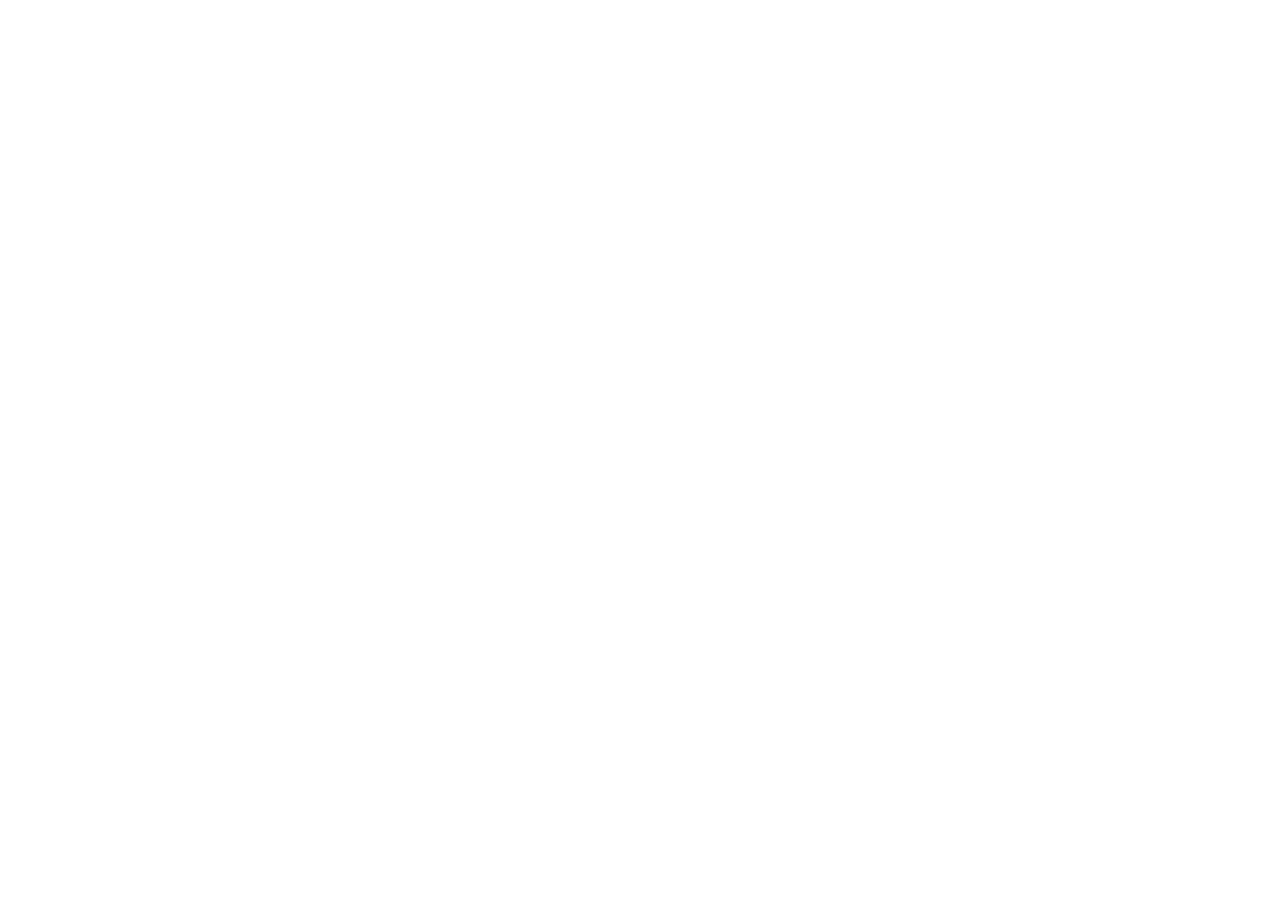
==== plutino-mobile/index.html @ 643d7bb3 "first commit, mobile and desktop version int separate folders" ====
<!DOCTYPE html>
<html lang="en">
<head>
    <meta charset="UTF-8">
    <meta http-equiv="X-UA-Compatible" content="IE=edge">
    <meta name="viewport" content="width=device-width, initial-scale=1.0">
    <link rel="stylesheet" href="./css/style-mobile.css">
    <title>Plutino Mobile</title>
</head>
<body>
    <div class="page__wrapper">
        <div class="content__wrapper">
            <div class="content__section">
                <a href="https://www.plutinogroup.com/plutino" class="content__section--link">
                    <div src="" alt="" class="section__img img--1" style="--pos-1: 50% 50%; --img-1: url('../css/img/girl.jpg');"></div>
                    <div class="section__logo__container logo__container--1">
                        <img src="css/img/1_models_logo.svg" class="logo__img" />
                        <img
                        src="css/img/1_models_logo_rollover.svg"
                        class="logo__img--hover"
                        />
                    </div>
                </a>
            </div>
            <div class="content__section">
                <a href="https://www.plutinogroup.com/plutino" class="content__section--link content__section--link--middle">
                    <div src="" alt="" class="section__img img--2" style="--pos-2: 50% 50%; --img-2: url('../css/img/rollercoaster.jpg');"></div>
                    <div class="section__logo__container logo__container--2">
                        <img src="css/img/1_models_logo.svg" class="logo__img" />
                        <img
                        src="css/img/1_models_logo_rollover.svg"
                        class="logo__img--hover"
                        />
                    </div>
                </a>
            </div>
            <div class="content__section">
                <a href="https://www.plutinogroup.com/plutino" class="content__section--link">
                    <div src="" alt="" class="section__img img--3" style="--pos-3: 50% 50%; --img-3: url('../css/img/fotograph.jpg');"></div>
                    <div class="section__logo__container logo__container--3">
                        <img src="css/img/1_models_logo.svg" class="logo__img" />
                        <img
                        src="css/img/1_models_logo_rollover.svg"
                        class="logo__img--hover"
                        />
                    </div>
                </a>
            </div>
        </div>
    </div>
</body>
</html>
---- plutino-mobile/css/style-mobile.css ----
*  {
  box-sizing: border-box;
}
* {
  margin: 0;
  padding: 0;
  border: 0;
}
.page__wrapper{
  padding: 20px;
  /* height: 100vh; */
}

.content__wrapper {
display: flex;
flex-direction: column;
justify-content: center;
align-items: center;
/* min-width: 840px;
min-height: 650px; */
/* height: 100%; */
}

.content__section {
  margin-bottom: 10px;
  width: 100%;
  animation: fadeIn .65s forwards; 
  opacity: 0;
  /* height: 100%; */
}

.content__section:nth-child(2) {
animation-delay: .5s;
}

.content__section:last-child {
animation-delay: 1s;
}

@keyframes fadeIn {
0% {
  opacity: 0;
}
100%{
  opacity: 1;
}
}
.content__section:last-child{
  margin-bottom: 0;
}

.content__section--link {
  display: flex;
  flex-direction: column;
  cursor: pointer;
}

.section__img {
  background-size: cover;
  min-width: 240px;
  min-height: 230px;
  background-repeat: no-repeat;
  background-position: 50% 50%;
}

.img--1 {
  background-position: var(--pos-1);
  background-image: var(--img-1);
}

.img--2 {
  background-position: var(--pos-2);
  background-image: var(--img-2);
}

.img--3 {
  background-position: var(--pos-3);
  background-image: var(--img-3);
}

.section__logo__container {
  display: flex;
  align-items: center;
  position: relative;
  margin-top: 4px;
  transition: background-color 0.4s linear;
  height: 150px;
  min-width: 240px;
}

.logo__container--1 {
  background-color: #123c62;
}
.logo__container--2 {
  background-color: #494754;
}
.logo__container--3 {
  background-color: #2e3638;
}

.logo__img,
.logo__img--hover {
display: block;
position: absolute;
top: 50%;
left: 50%;
transform: translate(-50%, -50%);
-webkit-transform: translate(-50%, -50%);
transition: all 0.2s linear;
-webkit-backface-visibility: hidden;
}

.logo__img--hover {
  visibility: hidden;
  opacity: 0;
}

.content__section:hover .section__logo__container, 
.content__section:active .section__logo__container {
  background-color: #edecea;
}

.content__section:hover .logo__img--hover, 
.content__section:active .logo__img--hover {
  visibility: visible;
  opacity: 100%;
}

.content__section:hover .logo__img, .content__section:active .logo__img {
  visibility: hidden;
  opacity: 0;
}

@media (orientation: landscape) {
  .content__section--link {
    flex-direction: row;
    width: 100%;
  }
  .section__img {
    width: 60%;
  }
  .section__logo__container { 
    align-items: center; 
    margin-left: 4px;
    margin-top: 0;
    height: auto;
    width: 40%;
  }

  .content__section--link--middle {
    flex-direction: row-reverse;
  }

  .logo__container--2 {
    margin-left: 0;
    margin-right: 4px;
  }
}
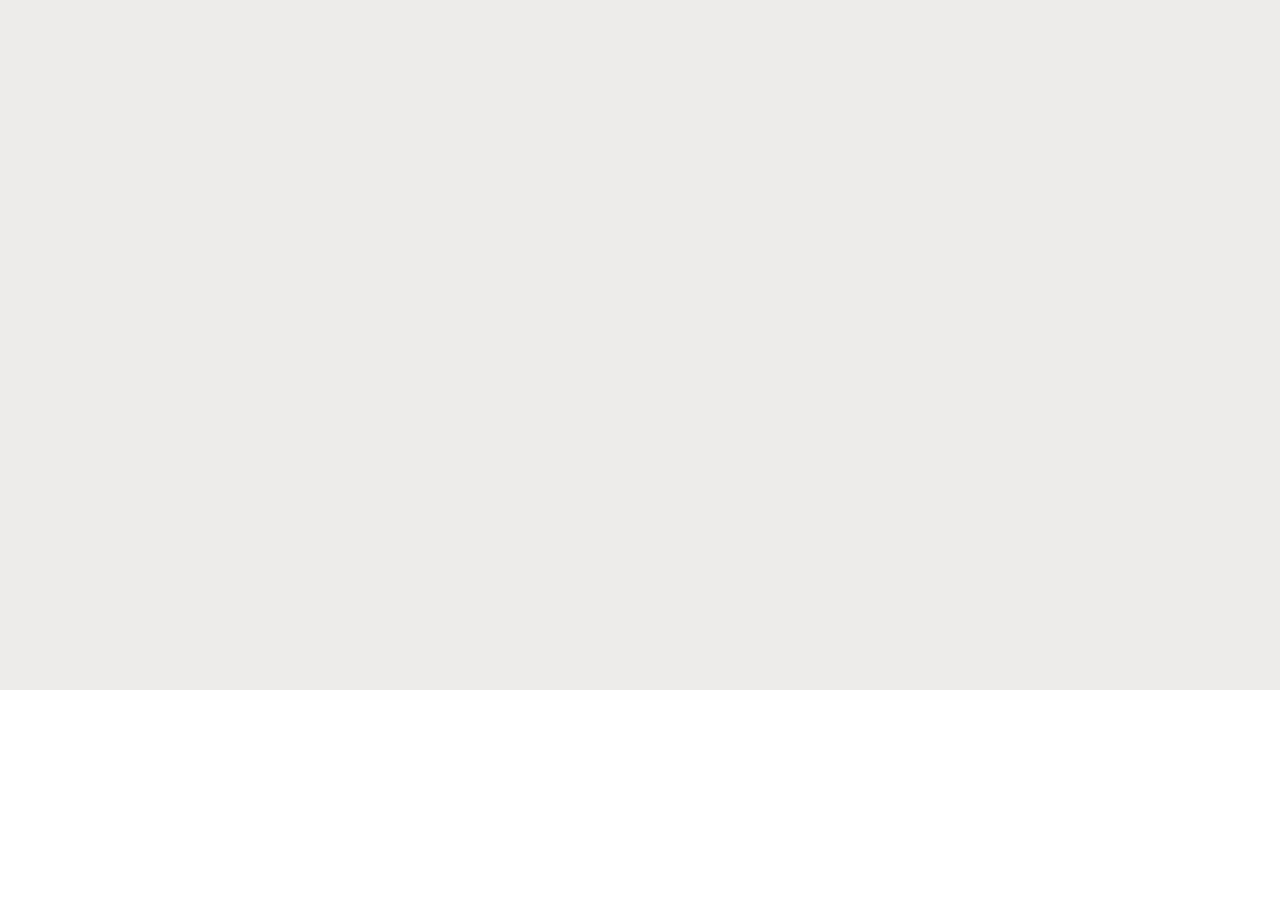
==== commit 49f0d4ea: "novo" ====
--- a/plutino-mobile/index.html
+++ b/plutino-mobile/index.html
@@ -1,52 +1,94 @@
 <!DOCTYPE html>
 <html lang="en">
-<head>
-    <meta charset="UTF-8">
-    <meta http-equiv="X-UA-Compatible" content="IE=edge">
-    <meta name="viewport" content="width=device-width, initial-scale=1.0">
-    <link rel="stylesheet" href="./css/style-mobile.css">
+  <head>
+    <meta charset="UTF-8" />
+    <meta http-equiv="X-UA-Compatible" content="IE=edge" />
+    <meta name="viewport" content="width=device-width, initial-scale=1.0" />
+    <link rel="stylesheet" href="css/style-mobile.css" />
     <title>Plutino Mobile</title>
-</head>
-<body>
+  </head>
+  <body>
     <div class="page__wrapper">
-        <div class="content__wrapper">
-            <div class="content__section">
-                <a href="https://www.plutinogroup.com/plutino" class="content__section--link">
-                    <div src="" alt="" class="section__img img--1" style="--pos-1: 50% 50%; --img-1: url('../css/img/girl.jpg');"></div>
-                    <div class="section__logo__container logo__container--1">
-                        <img src="css/img/1_models_logo.svg" class="logo__img" />
-                        <img
-                        src="css/img/1_models_logo_rollover.svg"
-                        class="logo__img--hover"
-                        />
-                    </div>
-                </a>
+      <div class="content__wrapper">
+        <div class="content__section">
+          <div class="placeholder"></div>
+
+          <a
+            href="https://www.plutinogroup.com/plutino"
+            class="content__section--link"
+          >
+            <div
+              class="section__img tablet_img--1 img--1"
+              style="
+                --pos-1: 50% 50%;
+                --img-1: url(img/girl.jpg);
+                --tablet__img-1: url('https://dlbsxj1ayz3at.cloudfront.net/media_folder/plutino/INTRO PAGE-qz/PLUTINOGROUP-ju/_images5/210617-Hestia-14-Hearth-0628-sRGB-WEB-2.jpg');
+                --tablet__pos-1: 50% 50%;
+              "
+            ></div>
+            <div class="section__logo__container logo__container--1">
+              <img src="css/img/home_plutinogroup.svg" class="logo__img" />
+              <img
+                src="css/img/home_plutinogroup_rollover.svg"
+                class="logo__img--hover"
+              />
             </div>
-            <div class="content__section">
-                <a href="https://www.plutinogroup.com/plutino" class="content__section--link content__section--link--middle">
-                    <div src="" alt="" class="section__img img--2" style="--pos-2: 50% 50%; --img-2: url('../css/img/rollercoaster.jpg');"></div>
-                    <div class="section__logo__container logo__container--2">
-                        <img src="css/img/1_models_logo.svg" class="logo__img" />
-                        <img
-                        src="css/img/1_models_logo_rollover.svg"
-                        class="logo__img--hover"
-                        />
-                    </div>
-                </a>
+          </a>
+        </div>
+        <div class="content__section">
+          <div class="placeholder"></div>
+
+          <a
+            href="https://www.plutinogroup.com/plutino"
+            class="content__section--link content__section--link--middle"
+          >
+            <div
+              class="section__img tablet_img--2 img--2"
+              style="
+                --pos-2: 50% 50%;
+                --img-2: url(img/girl.jpg);
+                --tablet__img-2: url('https://dlbsxj1ayz3at.cloudfront.net/media_folder/plutino/INTRO PAGE-qz/PLUTINOFOODSTYLISTS-nb/_images5/Food2.jpg');
+                --tablet__pos-2: 50% 50%;
+              "
+            ></div>
+            <div class="section__logo__container logo__container--2">
+              <img
+                src="css/img/home_plutinofoodstylists.svg"
+                class="logo__img"
+              />
+              <img
+                src="css/img/home_plutinofoodstylists_rollover.svg"
+                class="logo__img--hover"
+              />
             </div>
-            <div class="content__section">
-                <a href="https://www.plutinogroup.com/plutino" class="content__section--link">
-                    <div src="" alt="" class="section__img img--3" style="--pos-3: 50% 50%; --img-3: url('../css/img/fotograph.jpg');"></div>
-                    <div class="section__logo__container logo__container--3">
-                        <img src="css/img/1_models_logo.svg" class="logo__img" />
-                        <img
-                        src="css/img/1_models_logo_rollover.svg"
-                        class="logo__img--hover"
-                        />
-                    </div>
-                </a>
+          </a>
+        </div>
+        <div class="content__section">
+          <div class="placeholder"></div>
+
+          <a
+            href="https://www.plutinogroup.com/plutino"
+            class="content__section--link"
+          >
+            <div
+              class="section__img tablet_img--3 img--3"
+              style="
+                --pos-3: 50% 50%;
+                --img-3: url(img/girl.jpg);
+                --tablet__img-3: url('https://dlbsxj1ayz3at.cloudfront.net/media_folder/plutino/INTRO PAGE-qz/PLUTINOCULINARY-nn/_images5/RAMENFood.jpg');
+                --tablet__pos-3: 50% 50%;
+              "
+            ></div>
+            <div class="section__logo__container logo__container--3">
+              <img src="css/img/home_plutinoculinary.svg" class="logo__img" />
+              <img
+                src="css/img/home_plutinoculinary_rollover.svg"
+                class="logo__img--hover"
+              />
             </div>
+          </a>
         </div>
+      </div>
     </div>
-</body>
-</html>+  </body>
+</html>
--- a/plutino-mobile/css/style-mobile.css
+++ b/plutino-mobile/css/style-mobile.css
@@ -1,4 +1,5 @@
-*  {
+* {
+  -webkit-box-sizing: border-box;
   box-sizing: border-box;
 }
 * {
@@ -6,53 +7,87 @@
   padding: 0;
   border: 0;
 }
-.page__wrapper{
-  padding: 20px;
-  /* height: 100vh; */
+.page__wrapper {
+  /* padding: 20px; */
 }
 
 .content__wrapper {
-display: flex;
-flex-direction: column;
-justify-content: center;
-align-items: center;
-/* min-width: 840px;
-min-height: 650px; */
-/* height: 100%; */
+  display: -webkit-box;
+  display: -ms-flexbox;
+  display: flex;
+  -webkit-box-orient: vertical;
+  -webkit-box-direction: normal;
+  -ms-flex-direction: column;
+  flex-direction: column;
+  -webkit-box-pack: center;
+  -ms-flex-pack: center;
+  justify-content: center;
+  -webkit-box-align: center;
+  -ms-flex-align: center;
+  align-items: center;
 }
 
 .content__section {
-  margin-bottom: 10px;
+  /* margin-bottom: 20px; */
   width: 100%;
-  animation: fadeIn .65s forwards; 
-  opacity: 0;
-  /* height: 100%; */
-}
-
-.content__section:nth-child(2) {
-animation-delay: .5s;
-}
-
+  height: 100%;
+  position: relative;
+}
+
+.content__section--link:nth-child(2) {
+  -webkit-animation-delay: 0.5s;
+  animation-delay: 0.5s;
+}
+
+.content__section--link:last-child {
+  -webkit-animation-delay: 1s;
+  animation-delay: 1s;
+}
+
+@-webkit-keyframes fadeIn {
+  0% {
+    -webkit-opacity: 0;
+  }
+  100% {
+    -webkit-opacity: 1;
+  }
+}
+
+@keyframes fadeIn {
+  0% {
+    opacity: 0;
+  }
+  100% {
+    opacity: 1;
+  }
+}
 .content__section:last-child {
-animation-delay: 1s;
-}
-
-@keyframes fadeIn {
-0% {
-  opacity: 0;
-}
-100%{
-  opacity: 1;
-}
-}
-.content__section:last-child{
   margin-bottom: 0;
 }
 
 .content__section--link {
+  display: -webkit-box;
+  display: -ms-flexbox;
   display: flex;
+  -webkit-box-orient: vertical;
+  -webkit-box-direction: normal;
+  -ms-flex-direction: column;
   flex-direction: column;
   cursor: pointer;
+  -webkit-animation: fadeIn 2s forwards;
+  animation: fadeIn 2s forwards;
+  -webkit-opacity: 0;
+  opacity: 0;
+}
+
+.placeholder {
+  position: absolute;
+  top: 0;
+  bottom: 0;
+  left: 0;
+  right: 0;
+  height: 100%;
+  background-color: #edecea;
 }
 
 .section__img {
@@ -79,10 +114,16 @@
 }
 
 .section__logo__container {
+  display: -webkit-box;
+  display: -ms-flexbox;
   display: flex;
+  -webkit-box-align: center;
+  -ms-flex-align: center;
   align-items: center;
   position: relative;
-  margin-top: 4px;
+  /* margin-top: 4px; */
+  -webkit-transition: background-color 0.4s linear;
+  -o-transition: background-color 0.4s linear;
   transition: background-color 0.4s linear;
   height: 150px;
   min-width: 240px;
@@ -100,14 +141,17 @@
 
 .logo__img,
 .logo__img--hover {
-display: block;
-position: absolute;
-top: 50%;
-left: 50%;
-transform: translate(-50%, -50%);
--webkit-transform: translate(-50%, -50%);
-transition: all 0.2s linear;
--webkit-backface-visibility: hidden;
+  display: block;
+  position: absolute;
+  top: 50%;
+  left: 50%;
+  -ms-transform: translate(-50%, -50%);
+  transform: translate(-50%, -50%);
+  -webkit-transform: translate(-50%, -50%);
+  -webkit-transition: all 0.2s linear;
+  -o-transition: all 0.2s linear;
+  transition: all 0.2s linear;
+  -webkit-backface-visibility: hidden;
 }
 
 .logo__img--hover {
@@ -115,53 +159,70 @@
   opacity: 0;
 }
 
-.content__section:hover .section__logo__container, 
+.content__section:hover .section__logo__container,
 .content__section:active .section__logo__container {
-  background-color: #edecea;
-}
-
-.content__section:hover .logo__img--hover, 
+  background-color: #fff;
+}
+
+.content__section:hover .logo__img--hover,
 .content__section:active .logo__img--hover {
   visibility: visible;
   opacity: 100%;
 }
 
-.content__section:hover .logo__img, .content__section:active .logo__img {
+.content__section:hover .logo__img,
+.content__section:active .logo__img {
   visibility: hidden;
   opacity: 0;
 }
 
 @media (orientation: landscape) {
   .content__section--link {
+    -webkit-box-orient: horizontal;
+    -webkit-box-direction: normal;
+    -ms-flex-direction: row;
     flex-direction: row;
     width: 100%;
   }
   .section__img {
     width: 60%;
   }
-  .section__logo__container { 
-    align-items: center; 
-    margin-left: 4px;
+  .section__logo__container {
+    -webkit-box-align: center;
+    -ms-flex-align: center;
+    align-items: center;
+    /* margin-left: 4px; */
     margin-top: 0;
     height: auto;
     width: 40%;
   }
 
   .content__section--link--middle {
+    -webkit-box-orient: horizontal;
+    -webkit-box-direction: reverse;
+    -ms-flex-direction: row-reverse;
     flex-direction: row-reverse;
   }
 
   .logo__container--2 {
     margin-left: 0;
-    margin-right: 4px;
-  }
-}
-
-
-
-
-
-
-
-
-
+    /* margin-right: 4px; */
+  }
+}
+
+@media (min-width: 480px) {
+  .tablet_img--1 {
+    background-position: var(--tablet__pos-1);
+    background-image: var(--tablet__img-1);
+  }
+
+  .tablet_img--2 {
+    background-position: var(--tablet__pos-2);
+    background-image: var(--tablet__img-2);
+  }
+
+  .tablet_img--3 {
+    background-position: var(--tablet__pos-3);
+    background-image: var(--tablet__img-3);
+  }
+}
